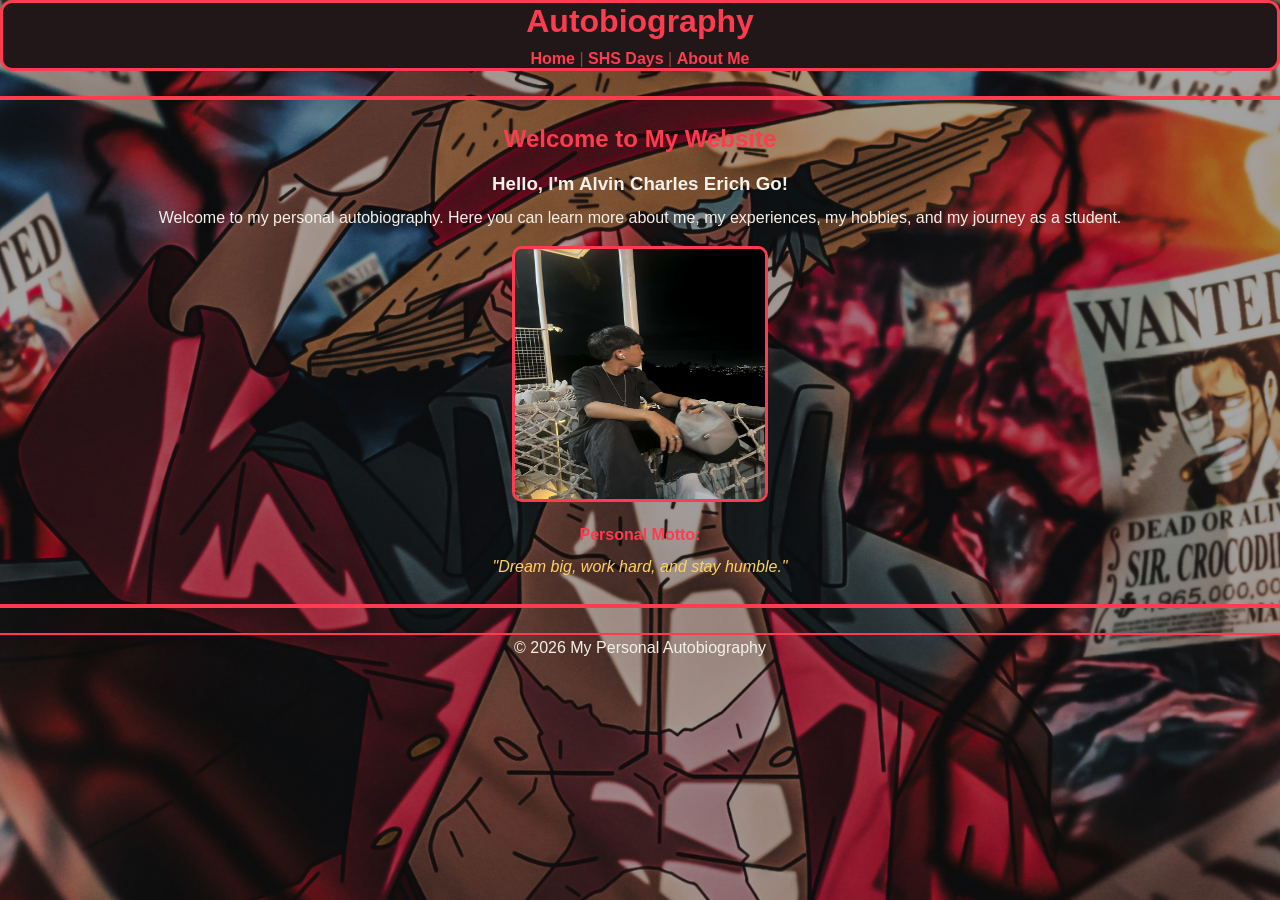
==== index.html @ 516dcc1c "Add files via upload" ====
<!DOCTYPE html>
<html lang="en">
<head>
    <meta charset="UTF-8">
    <meta name="viewport" content="width=device-width, initial-scale=1.0">
    <title>Document</title>
    <link rel="stylesheet" href="stylesheet.css">
    <link rel="icon" type="image/x-icon" href="favicon.png.jpg">
</head>
<body>

   <header>
    <h1>Autobiography</h1>
    <nav>
      <a href="index.html">Home</a> |
      <a href="SHS Days.html">SHS Days</a>  |
      <a href="About.html">About Me</a>
    </nav>
  </header>

    <hr>

    <h2>Welcome to My Website</h2>

    <h3 style="color: #F5F0E8;">Hello, I'm Alvin Charles Erich Go!</h3>

    <p>Welcome to my personal autobiography. Here you can learn more about me, my experiences, my hobbies, and my journey as a student.</p>
    
    <img src="Pfp1.jpg" alt="My Profile Picture" height="250" width="250" >

    <h4>Personal Motto:</h4>
    <p style="color: #FFD166;"><em>"Dream big, work hard, and stay humble."</em></p>

    <hr> 

    <footer>
    <p>&copy; 2026 My Personal Autobiography</p>
  </footer>

</body>
</html>
---- stylesheet.css ----
/* Base Page Styling */
body {
  background-image: url(monkey-d-luffy-3840x2160-260353.jpg);
  background-size: cover;
  background-position: center;
  background-repeat: no-repeat;
  background-attachment: fixed;
  min-height: 100vh;
  background-color: #211719; 
  color: #F5F0E8;           
  font-family: Arial, sans-serif;
  margin: 0;
  text-align: center;         
}

/* Header & Navigation Bar */
header {
  background-color: #211719; 
  color: #9b4040;          
  border-radius: 8px;
  text-align: center;      
}

header h1 {
  margin: 0 0 10px 0;
  color: #FF3B4F
}

/* Header border */
header {
border: 3px solid #FF3B4F;
border-radius: 12px;
}

nav a {
  color: #FF3B4F;         
  text-decoration: none;
  font-weight: bold;
}


/* Horizontal Dividers */
hr {
  border: 0;
  height: 2px;
  background-color: #FF3B4F; 
  margin: 25px 0;
}

/* Horizontal lines */
hr {
border-style: solid;
border-width: 1px;
border-color: #FF3B4F;
}

/* Heading Levels (H1 to H6) */
h1, h2, h3, h4, h5, h6 {
  color: #FF3B4F;           
  text-align: center;       
  margin-top: 20px;
  margin-bottom: 10px;
}

/* Image Formatting */
img {
  border-style: solid;
  border-width: 3px;
  border-color: #FF3B4F;
  border-radius: 10px;
}

/* Profile picture border */
body > img {
border-style: solid;
border-width: 3px;
border-color: #FF3B4F;
border-radius: 10px;
}


/* Text Paragraphs */
p {
   color: #F5F0E8;
  font-size: 16px;
  line-height: 1.6;
  max-width: 1000px;
  margin: 0 auto 15px auto;
  text-align: center;    
}

/* Unordered & Ordered Lists Alignment */
ul, ol {
  display: inline-block;
  text-align: left;          
  margin: 10px auto 20px auto;
}

/* Footer Section */
footer {
  text-align: center;       
  color: #718096;          
  font-size: 14px;
}

/* Footer border */
footer {
border-top: 2px solid #FF3B4F;
}
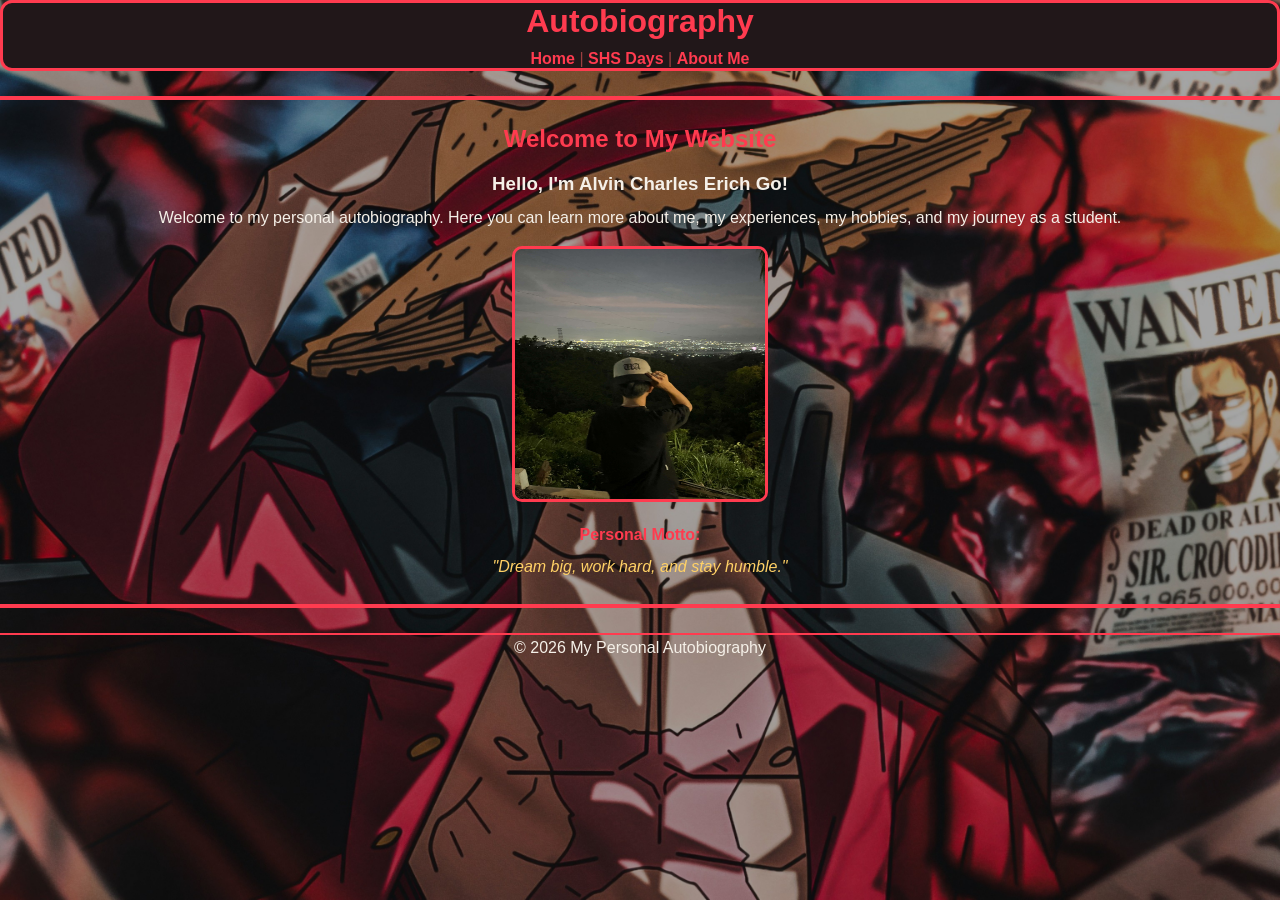
==== commit bbd2af1a: "Change profile picture in index.html Updated profile picture source from 'Pfp1.jpg' to 'pfp2.jpg'." ====
--- a/index.html
+++ b/index.html
@@ -26,7 +26,7 @@
 
     <p>Welcome to my personal autobiography. Here you can learn more about me, my experiences, my hobbies, and my journey as a student.</p>
     
-    <img src="Pfp1.jpg" alt="My Profile Picture" height="250" width="250" >
+    <img src="pfp2.jpg" alt="My Profile Picture" height="250" width="250" >
 
     <h4>Personal Motto:</h4>
     <p style="color: #FFD166;"><em>"Dream big, work hard, and stay humble."</em></p>
@@ -38,4 +38,4 @@
   </footer>
 
 </body>
-</html>+</html>
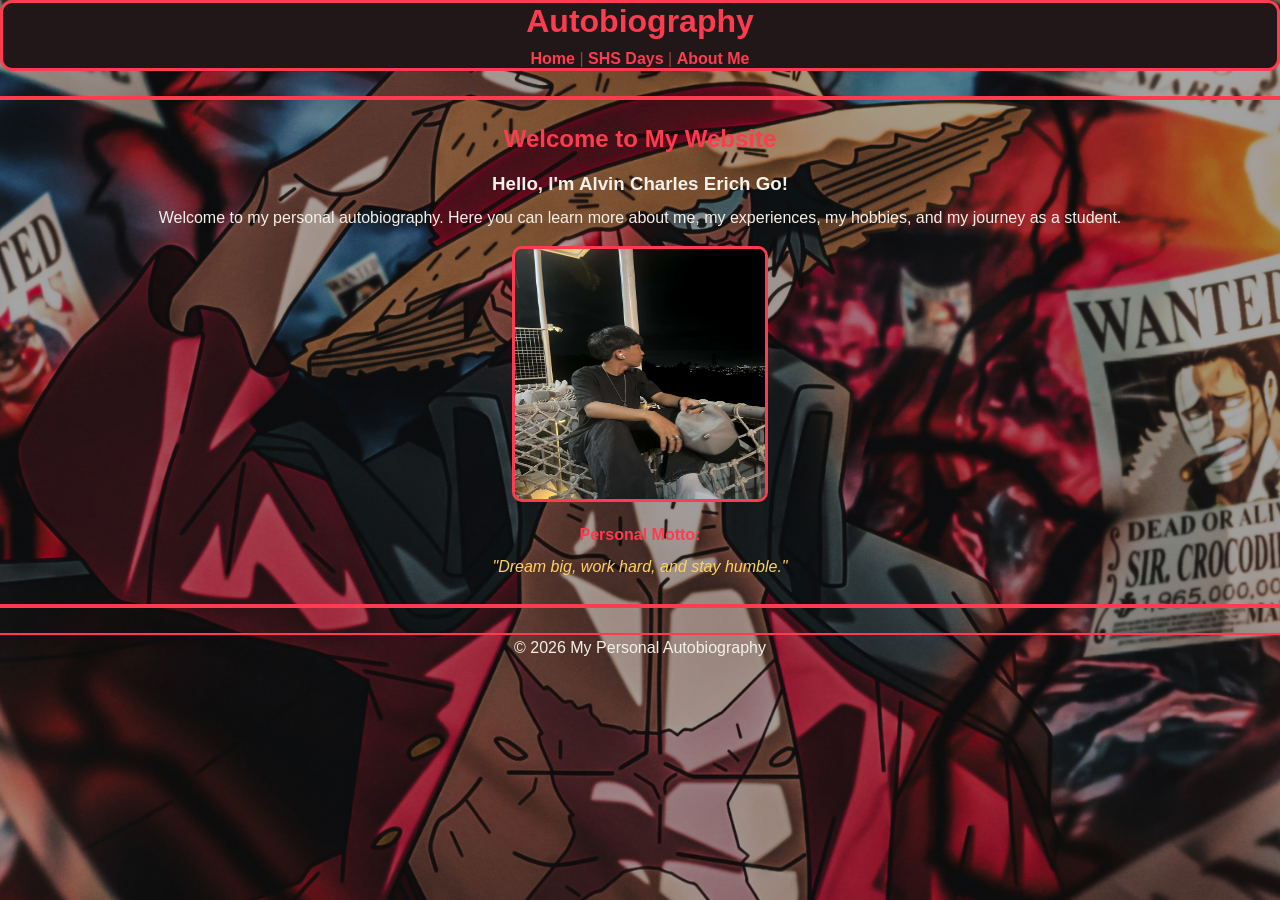
==== commit 36f77f3d: "Change profile picture in index.html Updated profile picture source from 'pfp2.jpg' to 'Pfp1.jpg'." ====
--- a/index.html
+++ b/index.html
@@ -26,7 +26,7 @@
 
     <p>Welcome to my personal autobiography. Here you can learn more about me, my experiences, my hobbies, and my journey as a student.</p>
     
-    <img src="pfp2.jpg" alt="My Profile Picture" height="250" width="250" >
+    <img src="Pfp1.jpg" alt="My Profile Picture" height="250" width="250" >
 
     <h4>Personal Motto:</h4>
     <p style="color: #FFD166;"><em>"Dream big, work hard, and stay humble."</em></p>
